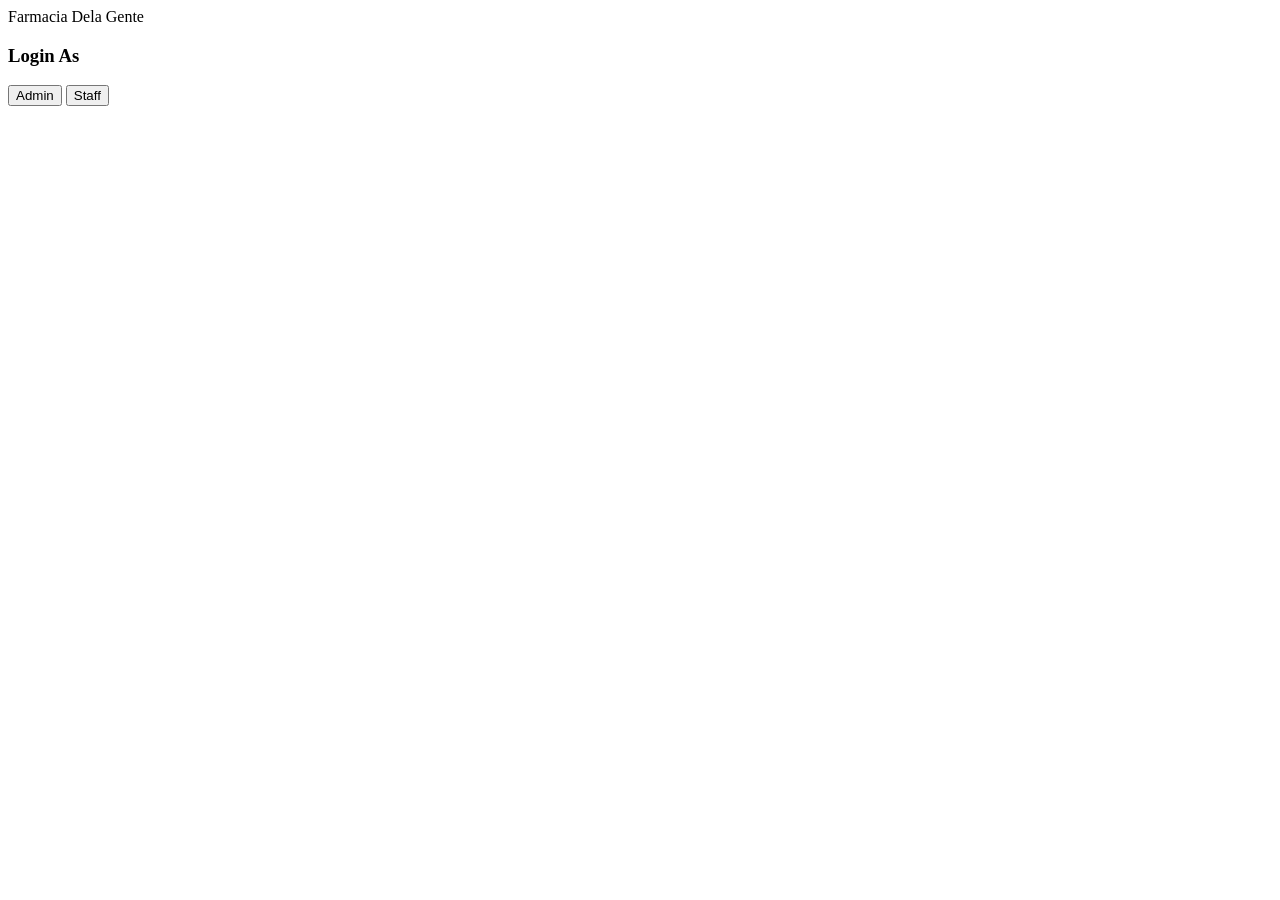
==== index.html @ 8d24d1d0 "Add files via upload" ====
<!DOCTYPE html>
<html>
<head>
<meta name="viewport" content="width=device-width, initial-scale=1">
<link rel="stylesheet" href="css/style.css">
<link rel="manifest" href="manifest.json">
</head>
<body>

<div id="div_auto_1" class="header">Farmacia Dela Gente</div>

<div class="card">
<h3 id="heading_1">Login As</h3>
<button id="btn_1" onclick="goTo('admin-login.html')">Admin</button>
<button onclick="goTo('staff-login.html')">Staff</button>
</div>

<script src="js/app.js"></script>
</body>
</html>
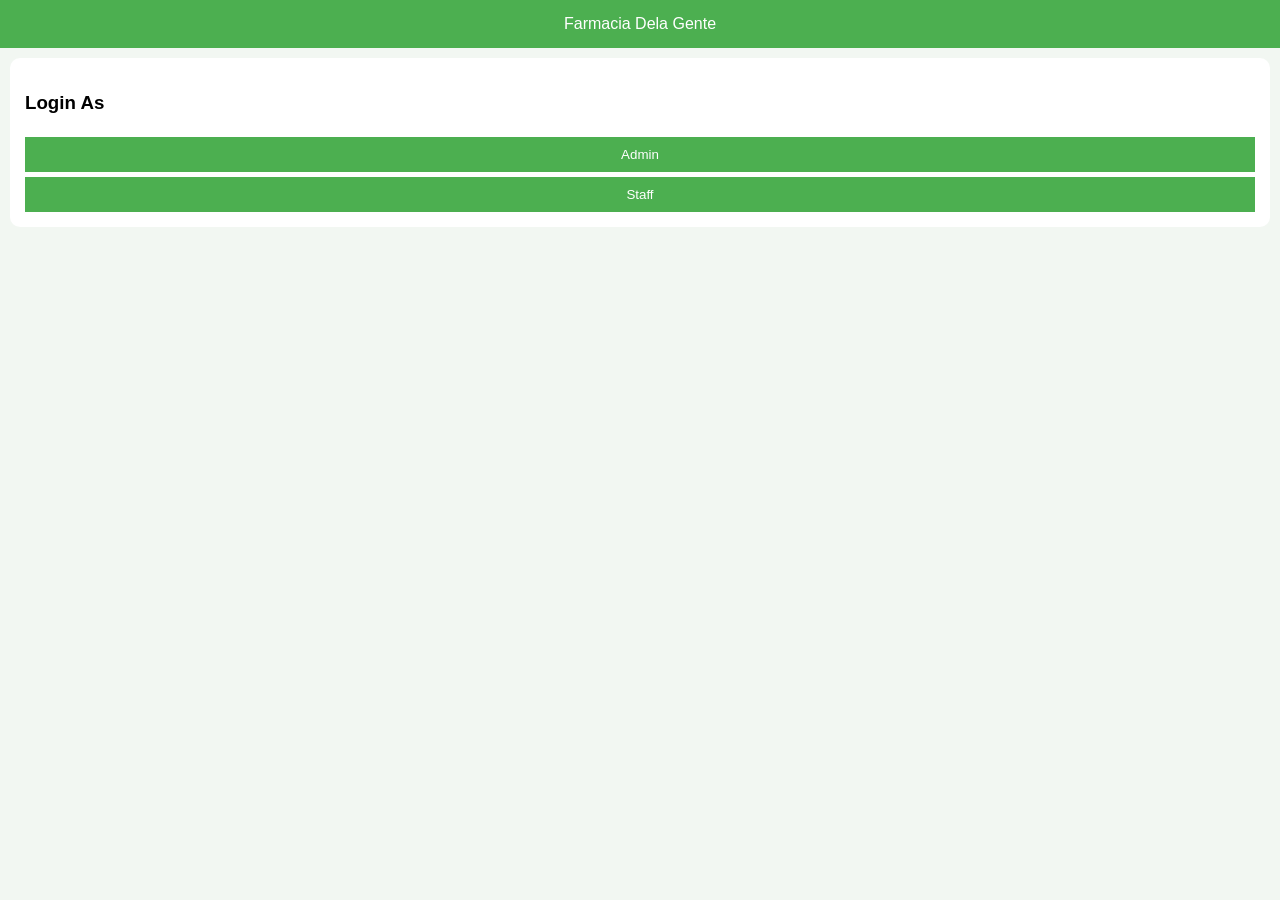
==== commit 4a03c4f7: "index.html" ====
--- a/index.html
+++ b/index.html
@@ -2,7 +2,7 @@
 <html>
 <head>
 <meta name="viewport" content="width=device-width, initial-scale=1">
-<link rel="stylesheet" href="css/style.css">
+<link rel="stylesheet" href="style.css">
 <link rel="manifest" href="manifest.json">
 </head>
 <body>
@@ -15,6 +15,6 @@
 <button onclick="goTo('staff-login.html')">Staff</button>
 </div>
 
-<script src="js/app.js"></script>
+<script src="app.js"></script>
 </body>
-</html>+</html>
--- a/style.css
+++ b/style.css
@@ -0,0 +1,31 @@
+body{font-family:Arial;margin:0;background:#f2f7f2}
+
+.header{background:#4CAF50;color:#fff;padding:15px;text-align:center}
+
+.card{background:#fff;margin:10px;padding:15px;border-radius:10px}
+
+button{width:100%;padding:10px;margin-top:5px;background:#4CAF50;color:#fff;border:none}
+
+input{width:100%;padding:10px;margin-top:5px}
+
+.grid{display:grid;grid-template-columns:repeat(2,1fr);gap:10px;padding:10px}
+
+.product{background:#fff;padding:10px;border-radius:10px;text-align:center}
+
+.tabs{position:fixed;bottom:0;width:100%;display:flex;justify-content:space-around;background:#fff;padding:10px}
+
+.tabs div.active{color:#4CAF50;font-weight:bold}
+
+.expired{color:red;font-weight:bold}
+.warning{color:orange}
+
+/* MODAL */
+.modal{
+position:fixed;top:0;left:0;width:100%;height:100%;
+background:rgba(0,0,0,0.5);
+display:none;justify-content:center;align-items:center;
+}
+
+.modal-box{
+background:#fff;padding:20px;border-radius:10px;width:300px;text-align:center;
+}
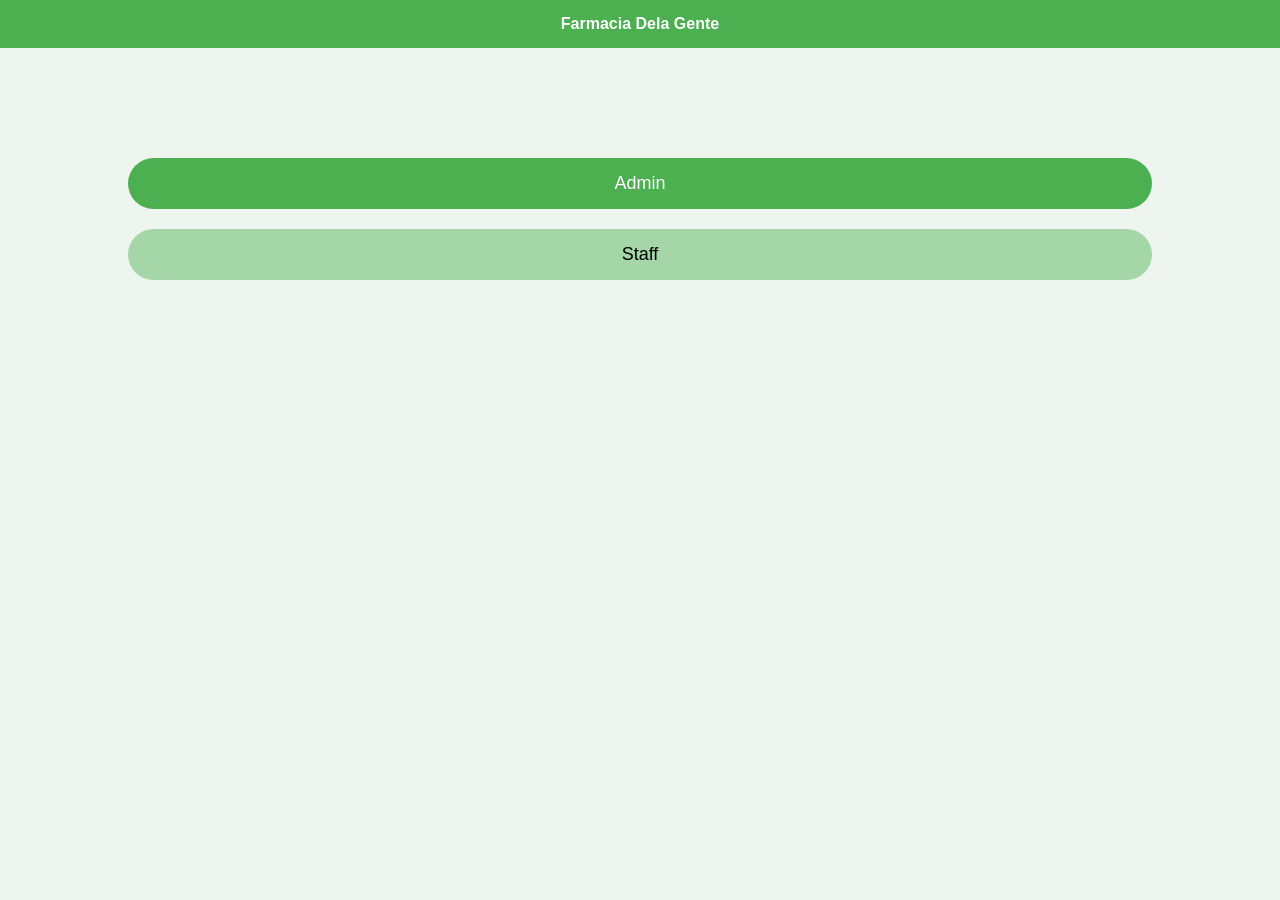
==== commit ed2920ce: "index.html" ====
--- a/index.html
+++ b/index.html
@@ -3,18 +3,17 @@
 <head>
 <meta name="viewport" content="width=device-width, initial-scale=1">
 <link rel="stylesheet" href="style.css">
-<link rel="manifest" href="manifest.json">
 </head>
 <body>
 
 <div id="div_auto_1" class="header">Farmacia Dela Gente</div>
 
-<div class="card">
-<h3 id="heading_1">Login As</h3>
-<button id="btn_1" onclick="goTo('admin-login.html')">Admin</button>
-<button onclick="goTo('staff-login.html')">Staff</button>
+<div class="center">
+  <button id="btn_1" class="big-btn" onclick="goTo('admin-login.html')">Admin</button>
+  <button class="big-btn light" onclick="goTo('staff-login.html')">Staff</button>
 </div>
 
-<script src="app.js"></script>
+<script src="js/app.js"></script>
+
 </body>
 </html>
--- a/style.css
+++ b/style.css
@@ -1,31 +1,102 @@
-body{font-family:Arial;margin:0;background:#f2f7f2}
+body{font-family:Arial;margin:0;background:#eef5ee}
 
-.header{background:#4CAF50;color:#fff;padding:15px;text-align:center}
+.header{
+ background:#4CAF50;
+ color:#fff;
+ padding:15px;
+ text-align:center;
+ font-weight:bold;
+}
 
-.card{background:#fff;margin:10px;padding:15px;border-radius:10px}
+.center{
+ display:flex;
+ flex-direction:column;
+ align-items:center;
+ margin-top:100px;
+}
 
-button{width:100%;padding:10px;margin-top:5px;background:#4CAF50;color:#fff;border:none}
+.big-btn{
+ width:80%;
+ padding:15px;
+ margin:10px;
+ border:none;
+ border-radius:30px;
+ background:#4CAF50;
+ color:white;
+ font-size:18px;
+}
 
-input{width:100%;padding:10px;margin-top:5px}
+.big-btn.light{background:#a5d6a7}
 
-.grid{display:grid;grid-template-columns:repeat(2,1fr);gap:10px;padding:10px}
+.card{
+ background:#fff;
+ margin:10px;
+ padding:15px;
+ border-radius:10px;
+ box-shadow:0 2px 5px rgba(0,0,0,0.1);
+}
 
-.product{background:#fff;padding:10px;border-radius:10px;text-align:center}
+input{
+ width:100%;
+ padding:10px;
+ margin:5px 0;
+ border-radius:8px;
+ border:1px solid #ccc;
+}
 
-.tabs{position:fixed;bottom:0;width:100%;display:flex;justify-content:space-around;background:#fff;padding:10px}
+button{
+ width:100%;
+ padding:10px;
+ margin-top:5px;
+ border:none;
+ border-radius:8px;
+ background:#4CAF50;
+ color:white;
+}
+
+button.light{background:#ccc;color:#000}
+
+.grid{
+ display:grid;
+ grid-template-columns:repeat(2,1fr);
+ gap:10px;
+ padding:10px;
+}
+
+.product{
+ background:#fff;
+ padding:10px;
+ border-radius:10px;
+ text-align:center;
+}
+
+.product img{width:60px;height:60px}
+
+.tabs{
+ position:fixed;
+ bottom:0;
+ width:100%;
+ display:flex;
+ justify-content:space-around;
+ background:#fff;
+ padding:10px;
+}
 
 .tabs div.active{color:#4CAF50;font-weight:bold}
 
-.expired{color:red;font-weight:bold}
+.expired{color:red}
 .warning{color:orange}
 
-/* MODAL */
-.modal{
-position:fixed;top:0;left:0;width:100%;height:100%;
-background:rgba(0,0,0,0.5);
-display:none;justify-content:center;align-items:center;
+.dashboard{
+ display:flex;
+ gap:10px;
+ padding:10px;
 }
 
-.modal-box{
-background:#fff;padding:20px;border-radius:10px;width:300px;text-align:center;
-}+.box{
+ flex:1;
+ background:#fff;
+ padding:10px;
+ border-radius:10px;
+ text-align:center;
+}
